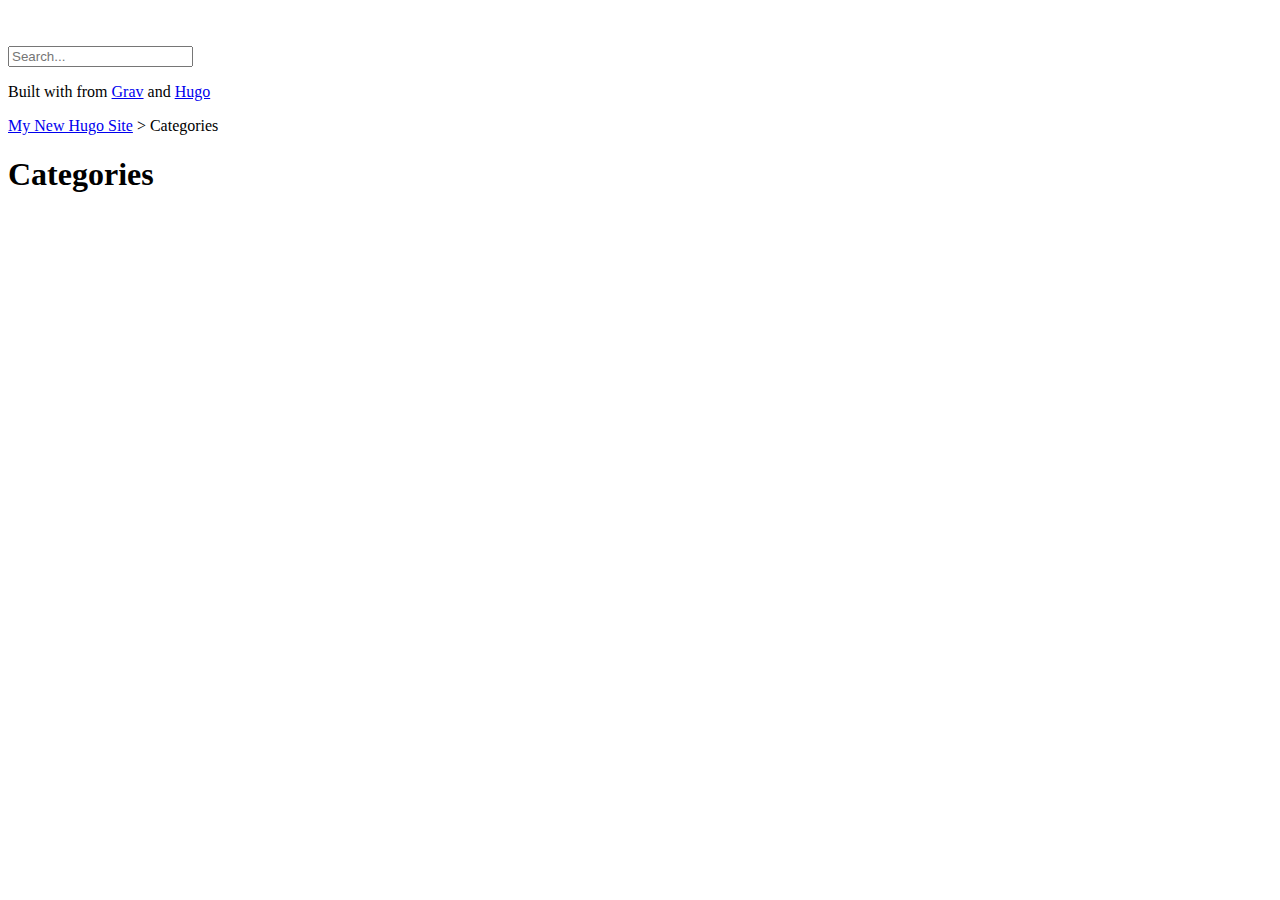
==== public/categories/index.html @ d70d5f51 "Theme Demo 1" ====
<!DOCTYPE html>
<html lang="en" class="js csstransforms3d">
  <head>
    <meta charset="utf-8">
    <meta name="viewport" content="width=device-width, initial-scale=1.0">
    <meta name="generator" content="Hugo 0.72.0" />
    <meta name="description" content="">


    <link rel="icon" href="/images/favicon.png" type="image/png">

    <title>Categories :: My New Hugo Site</title>

    
    <link href="/css/nucleus.css?1601553203" rel="stylesheet">
    <link href="/css/fontawesome-all.min.css?1601553203" rel="stylesheet">
    <link href="/css/hybrid.css?1601553203" rel="stylesheet">
    <link href="/css/featherlight.min.css?1601553203" rel="stylesheet">
    <link href="/css/perfect-scrollbar.min.css?1601553203" rel="stylesheet">
    <link href="/css/auto-complete.css?1601553203" rel="stylesheet">
    <link href="/css/atom-one-dark-reasonable.css?1601553203" rel="stylesheet">
    <link href="/css/theme.css?1601553203" rel="stylesheet">
    <link href="/css/hugo-theme.css?1601553203" rel="stylesheet">
    

    <script src="/js/jquery-3.3.1.min.js?1601553203"></script>

    <style>
      :root #header + #content > #left > #rlblock_left{
          display:none !important;
      }
      
    </style>
    
  </head>
  <body class="" data-url="/categories/">
    <nav id="sidebar" class="">



  <div id="header-wrapper">
    <div id="header">
      <div style="padding: 10px 0;">
<a id="logo" href="http://example.org/" >
  <img style="width: 70%;" src="images/Cognizant_Logo_white.png" alt="">
</a>
</div>
    </div>
    
        <div class="searchbox">
    <label for="search-by"><i class="fas fa-search"></i></label>
    <input data-search-input id="search-by" type="search" placeholder="Search...">
    <span data-search-clear=""><i class="fas fa-times"></i></span>
</div>

<script type="text/javascript" src="/js/lunr.min.js?1601553203"></script>
<script type="text/javascript" src="/js/auto-complete.js?1601553203"></script>
<script type="text/javascript">
    
        var baseurl = "http:\/\/example.org\/";
    
</script>
<script type="text/javascript" src="/js/search.js?1601553203"></script>

    
  </div>

    <div class="highlightable">
    <ul class="topics">

        
          
         
    </ul>

    
    

    
    <section id="footer">
      <p>Built with <a href="https://github.com/matcornic/hugo-theme-learn"><i class="fas fa-heart"></i></a> from <a href="https://getgrav.org">Grav</a> and <a href="https://gohugo.io/">Hugo</a></p>

    </section>
  </div>
</nav>





        <section id="body">
        <div id="overlay"></div>
        <div class="padding highlightable">
              
              <div>
                <div id="top-bar">
                
                
                <div id="breadcrumbs" itemscope="" itemtype="http://data-vocabulary.org/Breadcrumb">
                    <span id="sidebar-toggle-span">
                        <a href="#" id="sidebar-toggle" data-sidebar-toggle="">
                          <i class="fas fa-bars"></i>
                        </a>
                    </span>
                  
                  <span id="toc-menu"><i class="fas fa-list-alt"></i></span>
                  
                  <span class="links">
                 
                 
                    
          
          
            
            
          
          
            <a href='/'>My New Hugo Site</a> > Categories
          
         
          
        
                 
                  </span>
                </div>
                
                    <div class="progress">
    <div class="wrapper">

    </div>
</div>

                
              </div>
            </div>
            
        <div id="head-tags">
        
        </div>
        
        <div id="body-inner">
          
            <h1>
              
              Categories
            </h1>
          

        






<ul>
	
</ul>


<footer class=" footline" >
	
</footer>

        
        </div> 
        

      </div>

    <div id="navigation">
        
        
        
        
            
            
                
                    
                    
                
                

                    
                    
                        
                    
                    

                    
            
        
        
        


	 
	 
		
		
	
    </div>

    </section>
    
    <div style="left: -1000px; overflow: scroll; position: absolute; top: -1000px; border: none; box-sizing: content-box; height: 200px; margin: 0px; padding: 0px; width: 200px;">
      <div style="border: none; box-sizing: content-box; height: 200px; margin: 0px; padding: 0px; width: 200px;"></div>
    </div>
    <script src="/js/clipboard.min.js?1601553203"></script>
    <script src="/js/perfect-scrollbar.min.js?1601553203"></script>
    <script src="/js/perfect-scrollbar.jquery.min.js?1601553203"></script>
    <script src="/js/jquery.sticky.js?1601553203"></script>
    <script src="/js/featherlight.min.js?1601553203"></script>
    <script src="/js/highlight.pack.js?1601553203"></script>
    <script>hljs.initHighlightingOnLoad();</script>
    <script src="/js/modernizr.custom-3.6.0.js?1601553203"></script>
    <script src="/js/learn.js?1601553203"></script>
    <script src="/js/hugo-learn.js?1601553203"></script>

    <link href="/mermaid/mermaid.css?1601553203" rel="stylesheet" />
    <script src="/mermaid/mermaid.js?1601553203"></script>
    <script>
        mermaid.initialize({ startOnLoad: true });
    </script>
    

  </body>
</html>
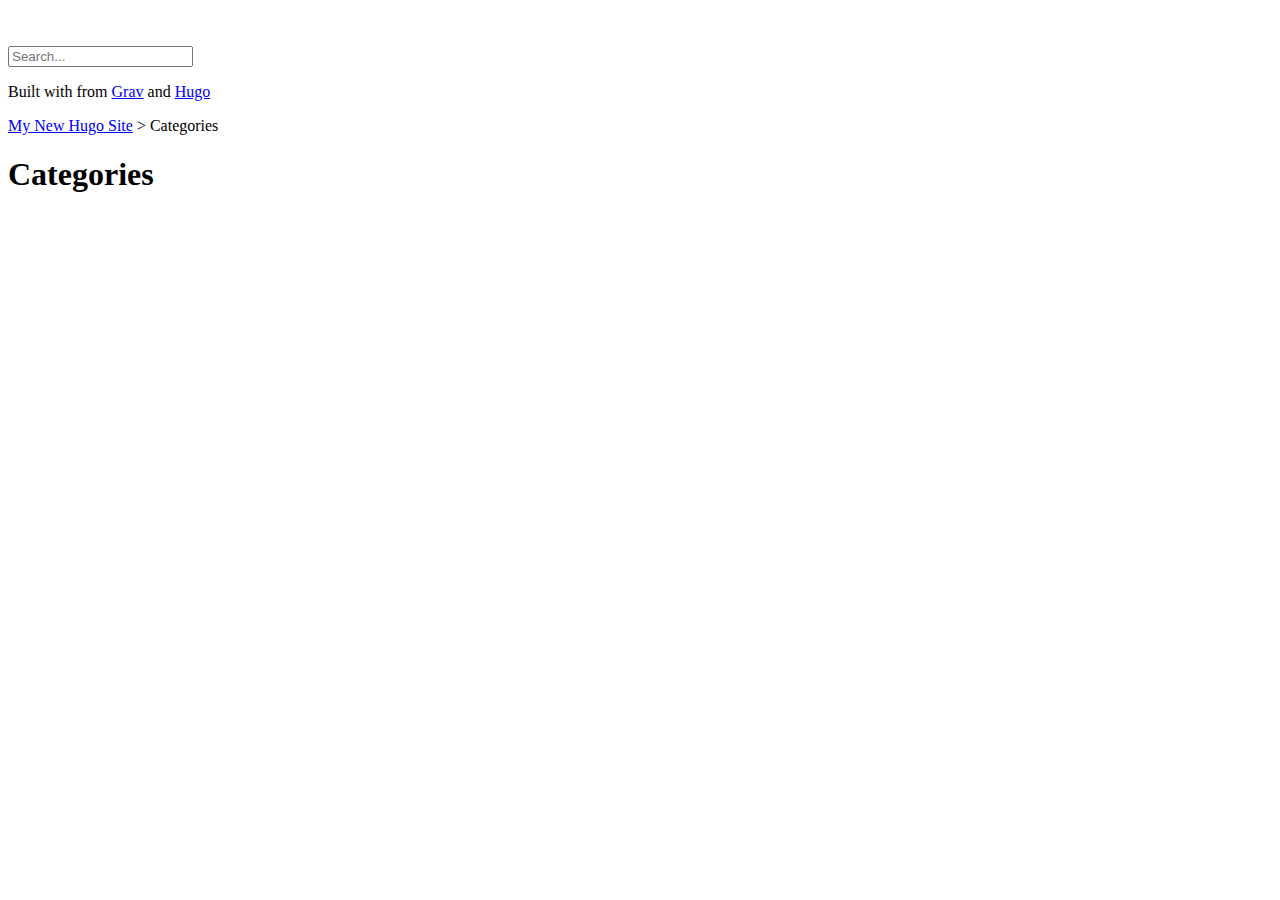
==== commit 680eb261: "Theme Demo 2" ====
--- a/public/categories/index.html
+++ b/public/categories/index.html
@@ -12,18 +12,18 @@
     <title>Categories :: My New Hugo Site</title>
 
     
-    <link href="/css/nucleus.css?1601553203" rel="stylesheet">
-    <link href="/css/fontawesome-all.min.css?1601553203" rel="stylesheet">
-    <link href="/css/hybrid.css?1601553203" rel="stylesheet">
-    <link href="/css/featherlight.min.css?1601553203" rel="stylesheet">
-    <link href="/css/perfect-scrollbar.min.css?1601553203" rel="stylesheet">
-    <link href="/css/auto-complete.css?1601553203" rel="stylesheet">
-    <link href="/css/atom-one-dark-reasonable.css?1601553203" rel="stylesheet">
-    <link href="/css/theme.css?1601553203" rel="stylesheet">
-    <link href="/css/hugo-theme.css?1601553203" rel="stylesheet">
-    
-
-    <script src="/js/jquery-3.3.1.min.js?1601553203"></script>
+    <link href="/css/nucleus.css?1601554570" rel="stylesheet">
+    <link href="/css/fontawesome-all.min.css?1601554570" rel="stylesheet">
+    <link href="/css/hybrid.css?1601554570" rel="stylesheet">
+    <link href="/css/featherlight.min.css?1601554570" rel="stylesheet">
+    <link href="/css/perfect-scrollbar.min.css?1601554570" rel="stylesheet">
+    <link href="/css/auto-complete.css?1601554570" rel="stylesheet">
+    <link href="/css/atom-one-dark-reasonable.css?1601554570" rel="stylesheet">
+    <link href="/css/theme.css?1601554570" rel="stylesheet">
+    <link href="/css/hugo-theme.css?1601554570" rel="stylesheet">
+    
+
+    <script src="/js/jquery-3.3.1.min.js?1601554570"></script>
 
     <style>
       :root #header + #content > #left > #rlblock_left{
@@ -53,14 +53,14 @@
     <span data-search-clear=""><i class="fas fa-times"></i></span>
 </div>
 
-<script type="text/javascript" src="/js/lunr.min.js?1601553203"></script>
-<script type="text/javascript" src="/js/auto-complete.js?1601553203"></script>
+<script type="text/javascript" src="/js/lunr.min.js?1601554570"></script>
+<script type="text/javascript" src="/js/auto-complete.js?1601554570"></script>
 <script type="text/javascript">
     
         var baseurl = "http:\/\/example.org\/";
     
 </script>
-<script type="text/javascript" src="/js/search.js?1601553203"></script>
+<script type="text/javascript" src="/js/search.js?1601554570"></script>
 
     
   </div>
@@ -206,19 +206,19 @@
     <div style="left: -1000px; overflow: scroll; position: absolute; top: -1000px; border: none; box-sizing: content-box; height: 200px; margin: 0px; padding: 0px; width: 200px;">
       <div style="border: none; box-sizing: content-box; height: 200px; margin: 0px; padding: 0px; width: 200px;"></div>
     </div>
-    <script src="/js/clipboard.min.js?1601553203"></script>
-    <script src="/js/perfect-scrollbar.min.js?1601553203"></script>
-    <script src="/js/perfect-scrollbar.jquery.min.js?1601553203"></script>
-    <script src="/js/jquery.sticky.js?1601553203"></script>
-    <script src="/js/featherlight.min.js?1601553203"></script>
-    <script src="/js/highlight.pack.js?1601553203"></script>
+    <script src="/js/clipboard.min.js?1601554570"></script>
+    <script src="/js/perfect-scrollbar.min.js?1601554570"></script>
+    <script src="/js/perfect-scrollbar.jquery.min.js?1601554570"></script>
+    <script src="/js/jquery.sticky.js?1601554570"></script>
+    <script src="/js/featherlight.min.js?1601554570"></script>
+    <script src="/js/highlight.pack.js?1601554570"></script>
     <script>hljs.initHighlightingOnLoad();</script>
-    <script src="/js/modernizr.custom-3.6.0.js?1601553203"></script>
-    <script src="/js/learn.js?1601553203"></script>
-    <script src="/js/hugo-learn.js?1601553203"></script>
-
-    <link href="/mermaid/mermaid.css?1601553203" rel="stylesheet" />
-    <script src="/mermaid/mermaid.js?1601553203"></script>
+    <script src="/js/modernizr.custom-3.6.0.js?1601554570"></script>
+    <script src="/js/learn.js?1601554570"></script>
+    <script src="/js/hugo-learn.js?1601554570"></script>
+
+    <link href="/mermaid/mermaid.css?1601554570" rel="stylesheet" />
+    <script src="/mermaid/mermaid.js?1601554570"></script>
     <script>
         mermaid.initialize({ startOnLoad: true });
     </script>
